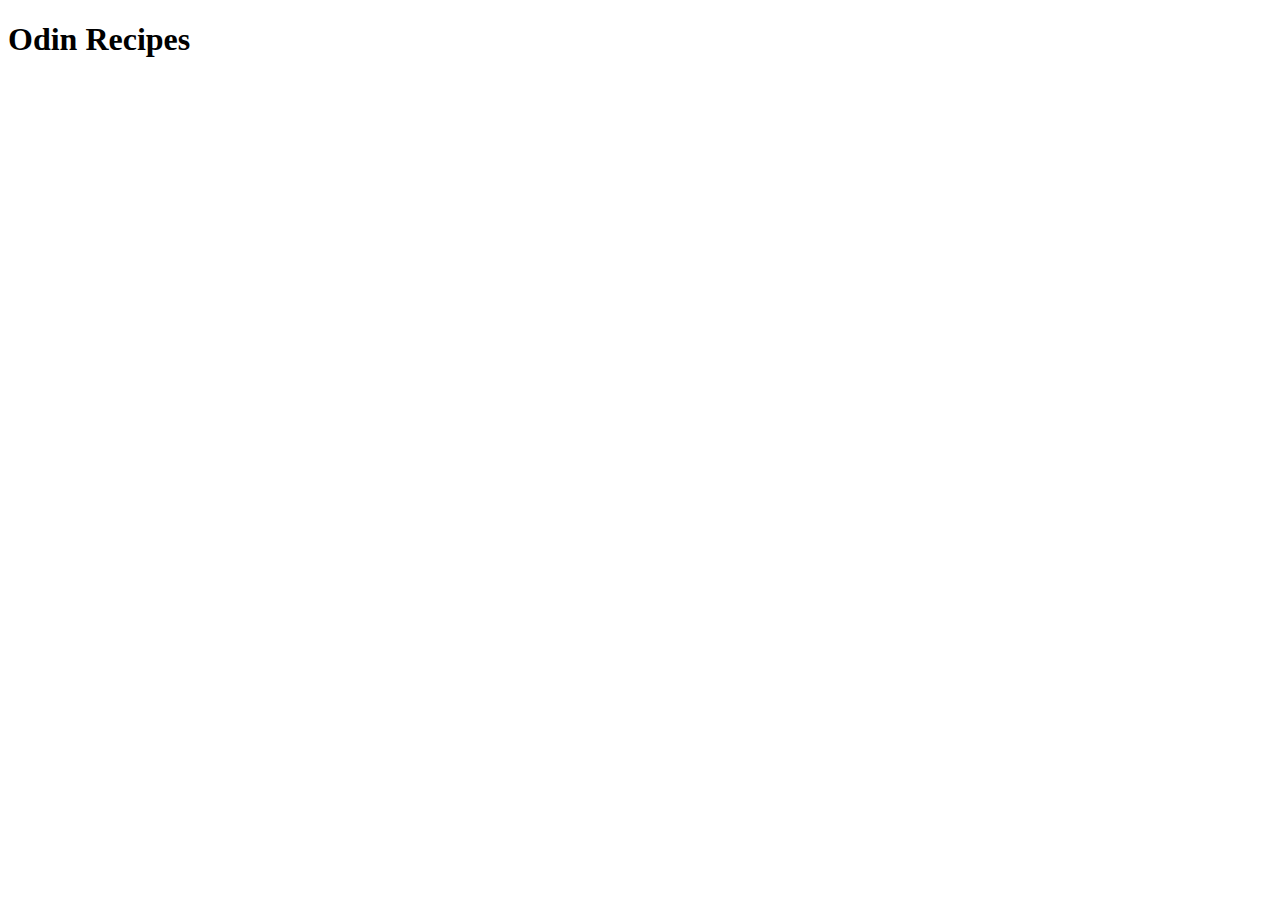
==== index.html @ 072c5632 "Add index.html" ====
<!DOCTYPE html>
<html lang="en">
  <head>
    <meta charset="UTF-8" />
    <meta name="viewport" content="width=device-width, initial-scale=1.0" />
    <title>Document</title>
  </head>
  <body>
    <h1>Odin Recipes</h1>
  </body>
</html>
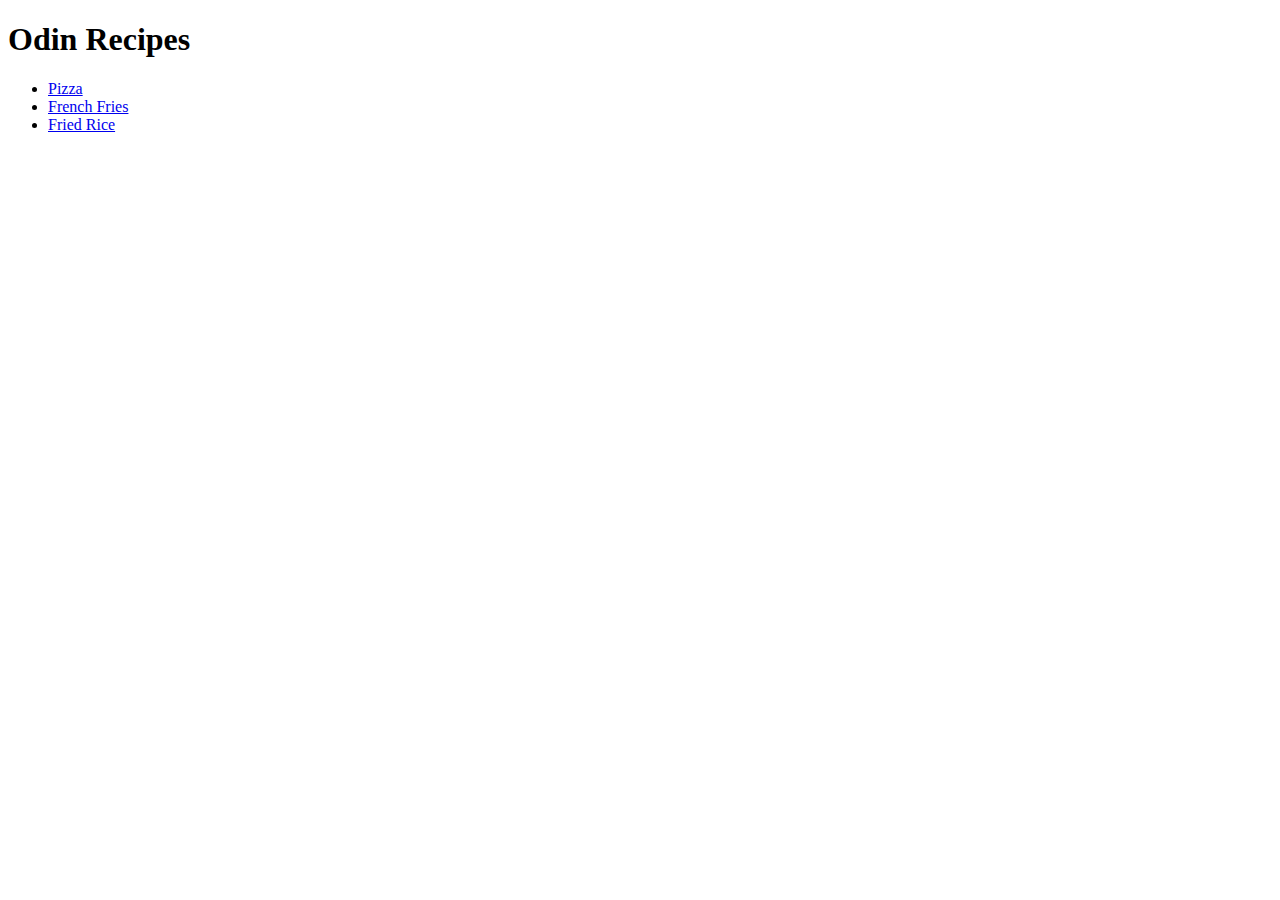
==== commit 46eca78e: "Add french-fries.html, fried-rice.html added two web pages with recipes" ====
--- a/index.html
+++ b/index.html
@@ -7,5 +7,10 @@
   </head>
   <body>
     <h1>Odin Recipes</h1>
+    <ul>
+      <li><a href="recipes/pizza.html">Pizza</a></li>
+      <li><a href="recipes/french-fries.html">French Fries</a></li>
+      <li><a href="recipes/fried-rice.html">Fried Rice</a></li>
+    </ul>
   </body>
 </html>
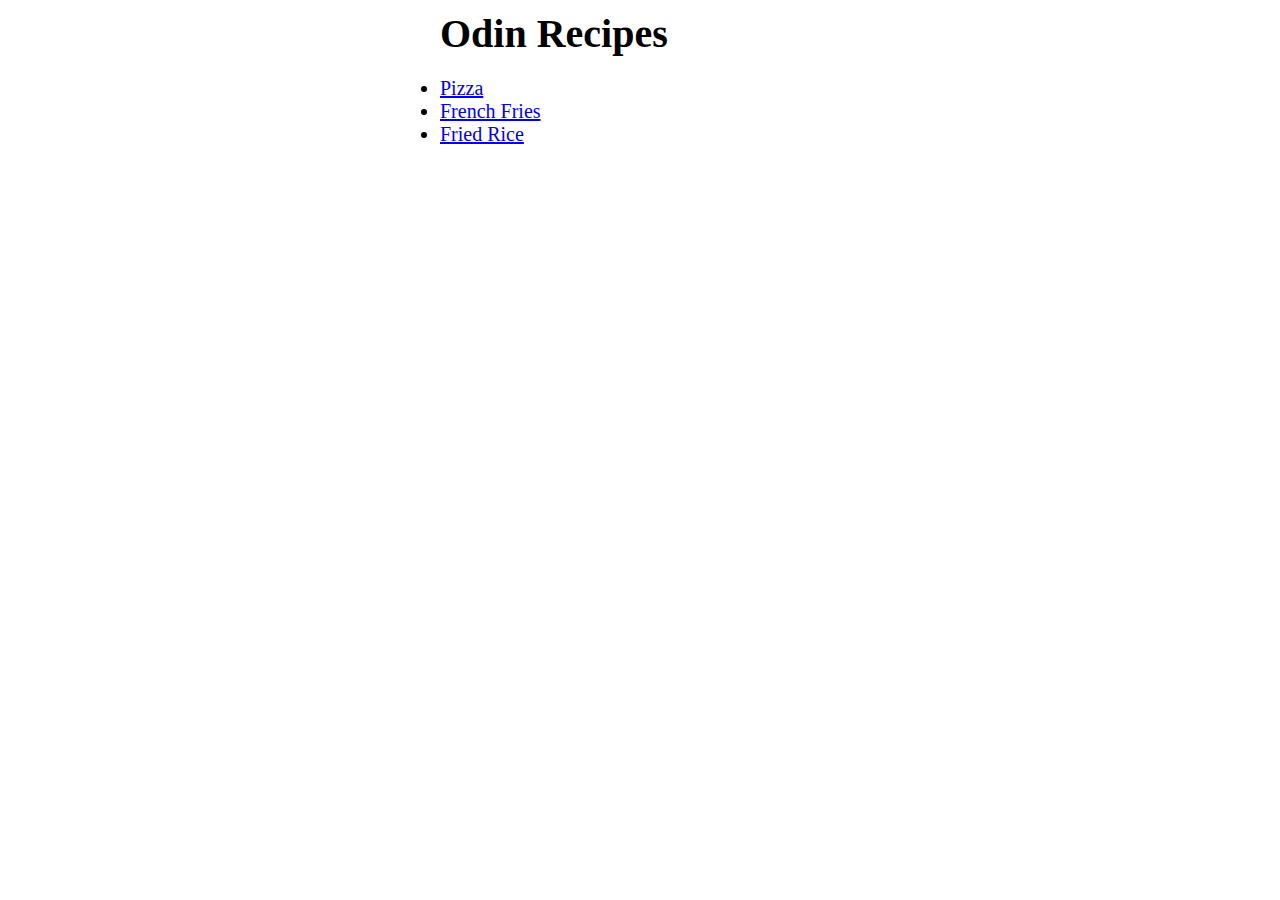
==== commit 76d229e4: "add style.css and styles.css change to layout of pages" ====
--- a/index.html
+++ b/index.html
@@ -3,14 +3,19 @@
   <head>
     <meta charset="UTF-8" />
     <meta name="viewport" content="width=device-width, initial-scale=1.0" />
+    <link rel="stylesheet" href="style.css" />
     <title>Document</title>
   </head>
   <body>
-    <h1>Odin Recipes</h1>
-    <ul>
-      <li><a href="recipes/pizza.html">Pizza</a></li>
-      <li><a href="recipes/french-fries.html">French Fries</a></li>
-      <li><a href="recipes/fried-rice.html">Fried Rice</a></li>
-    </ul>
+    <div class="container">
+      <h1>Odin Recipes</h1>
+      <div class="content">
+        <ul>
+          <li><a href="recipes/pizza.html">Pizza</a></li>
+          <li><a href="recipes/french-fries.html">French Fries</a></li>
+          <li><a href="recipes/fried-rice.html">Fried Rice</a></li>
+        </ul>
+      </div>
+    </div>
   </body>
 </html>
--- a/style.css
+++ b/style.css
@@ -0,0 +1,22 @@
+* {
+  padding: 0;
+  margin: 0;
+  box-sizing: border-box;
+}
+
+.container {
+  width: 400px;
+  margin: 10px auto;
+}
+
+h1 {
+  font-size: 40px;
+}
+
+.content {
+  margin: 20px 0;
+}
+
+.content > ul {
+  font-size: 20px;
+}
